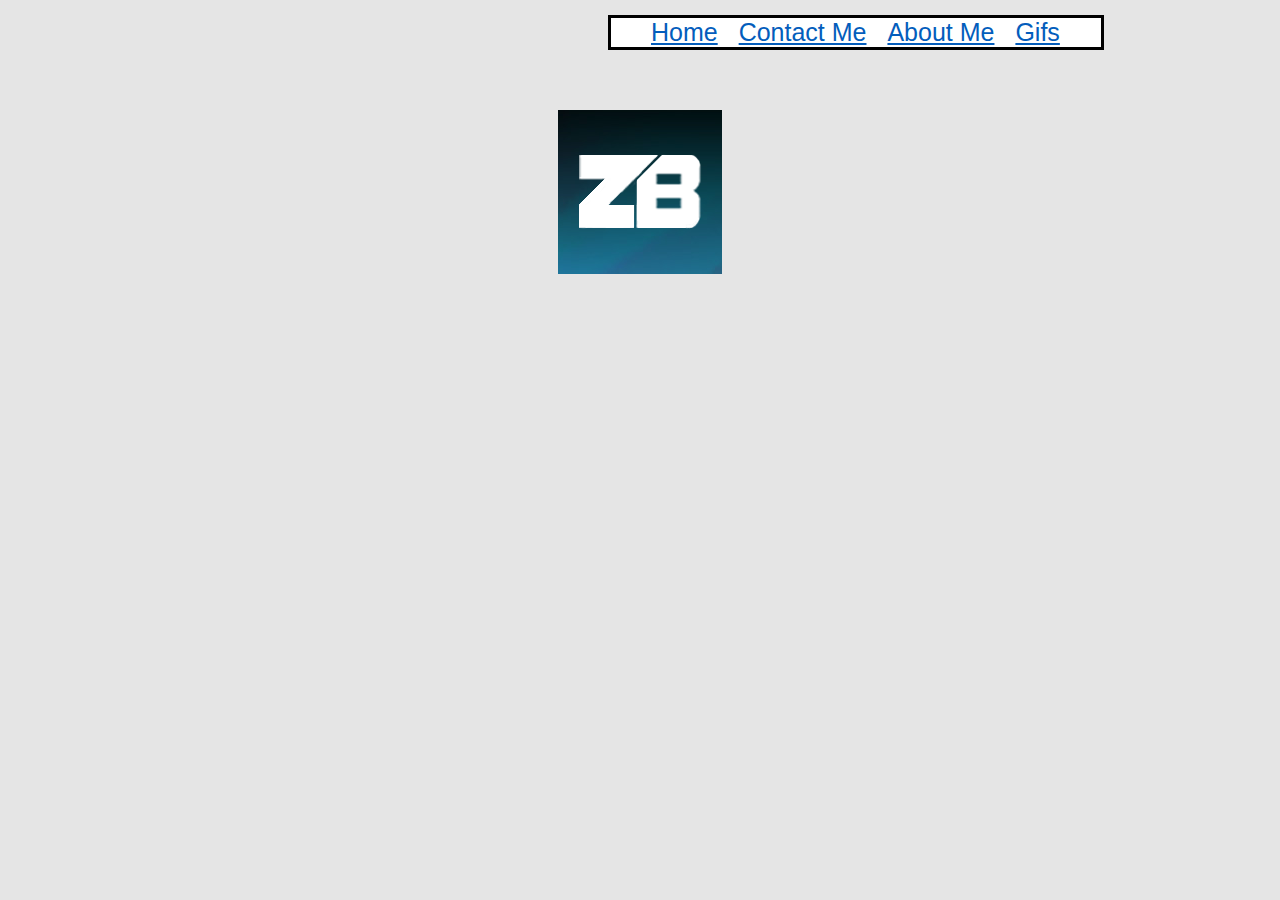
==== contact.html @ 70a1f762 "you did it" ====
<html>
    
    <head>
        
        <link rel="stylesheet" href="css/style.css">
        
    </head>
    
    <body>
        
        <div id="nav">
           
             <ul>  
                 
                <li>
            
                    <a href="index.html">Home</a>
                 
                </li>
            
                <li>
                
                    <a href="contact.html">Contact Me</a>
                
                </li>
            
                <li>
            
                    <a href="about.html">About Me</a>
            
                </li>
            
                <li>
            
                    <a href="gif.html">Gifs</a>
                
                </li>
        
            </ul>
           
       </div> 
       
        <div id="logo"> 
            
            <img src="images/logo.png" alt="zZBLADE">
            
        </div>
        
    </body>
    
</html>
---- css/style.css ----
#nav{
            margin-left: 600px;
        }

        ul{
            font-size: 25px;
            font-family: helvetica;
            margin-top: 15px;
            border-style: solid;
            margin-top: 15px;
            margin-bottom: 15px;
            width: 450px;
            background-color: white;
        }

        body{ 
            background-color: #e5e5e5;
        }

        li {
           display: inline;
           text-align: center;
        }

        a:link {
            color: #035dbc;
            position: relative;
            left: 0px;
            margin-right: 14px;
        }

        a:navigation-link {
          padding: 10px;
          word-wrap: normal;
          display: inline-block;
        }

        a:visited {
            color: #035dbc;
        }

        a:hover {
            color: #21cff5;
        }

        #logo{
            text-align: center;
            margin-top: 60px;
        }
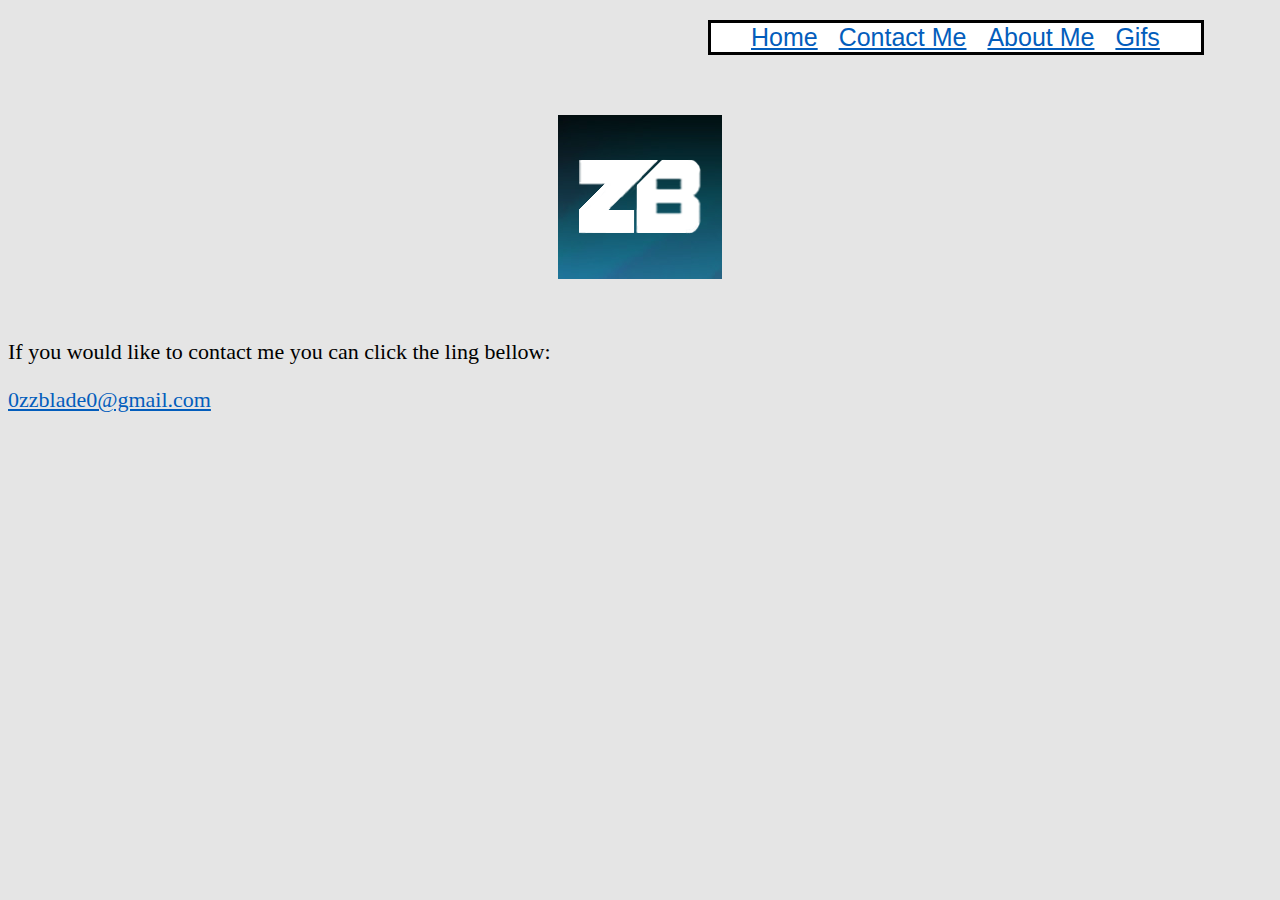
==== commit 3d9dbdd9: "did it" ====
--- a/contact.html
+++ b/contact.html
@@ -46,6 +46,14 @@
             
         </div>
         
+        <div id="contact">
+            
+            <p>If you would like to contact me you can click the ling bellow:</p>
+        
+            <a href="https://mail.google.com/mail/?view=cm&fs=1&to=0zzblade0@gmail.com&su=SUBJECT&body=BODY" target="_blank">0zzblade0@gmail.com</a>
+        
+        </div>
+        
     </body>
     
 </html>--- a/css/style.css
+++ b/css/style.css
@@ -1,6 +1,18 @@
 
         #nav{
-            margin-left: 600px;
+            margin-left: 700px;
+            margin-top: 20px;
+        }
+
+        p{
+            font-family: helvetca;
+            font-size: 22px;
+        }
+
+        #contact{
+            margin-top: 60px;
+            font-family: helvetca;
+            font-size: 22px;
         }
 
         ul{
@@ -47,6 +59,4 @@
         #logo{
             text-align: center;
             margin-top: 60px;
-        }
-
-        +        }